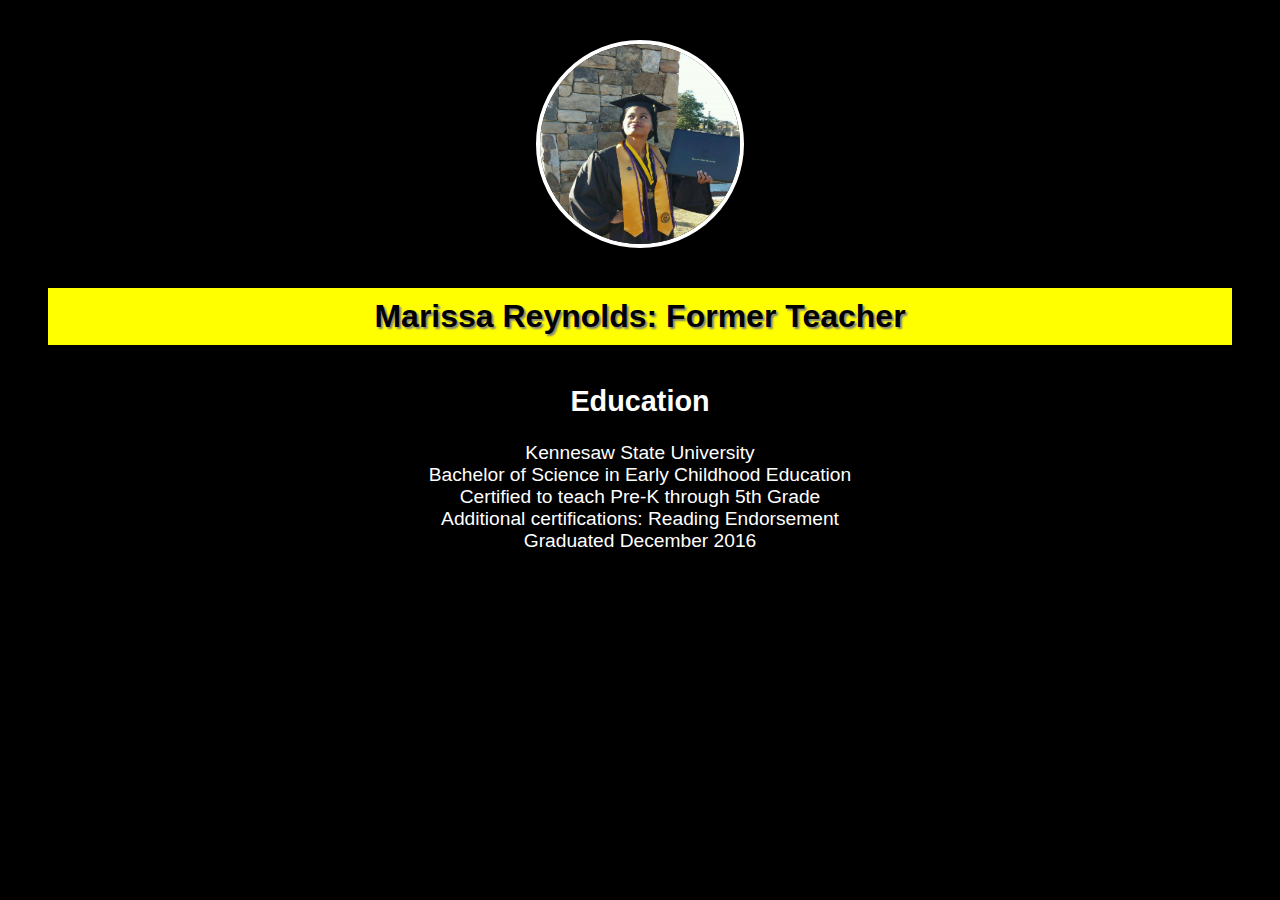
==== education.html @ 05fa78b2 "Project finalization" ====
<!DOCTYPE html>
<html class="html">
  <head>
    <title>Education</title>
    <link rel="stylesheet" href="resume.css">
  </head>
  <body>
    <img src="images/ksu.jpg" alt="Picture of Marissa Reynolds at Graduation" class="education-pic">
    <h1 class="education-heading">Marissa Reynolds: Former Teacher</h1>
    <div class="education-body">
    <h2>Education</h2>
    <ul.no-bullets>
      <li>Kennesaw State University</li>
      <li>Bachelor of Science in Early Childhood Education</li>
      <li>Certified to teach Pre-K through 5th Grade</li>
      <li>Additional certifications: Reading Endorsement</li>
      <li>Graduated December 2016</li>
    </ul.no-bullets>
    </div>
  </body>   
</html>
---- resume.css ----
.html{
  background-color: black;
}

body {
font-family: "arial";
}

.main-image {
  border: black solid 4px;
  border-radius: 50%;
}

.education-pic{
  border: white solid 4px;
  border-radius: 50%;
  display: block;
  margin-left: auto;
  margin-right: auto;
  width: 200px;
  height: 200px;
  margin-top: 40px;
}

.education-pic:hover{
  transform:scale(1.2);
}

h1{
  background-color: #60c2e6;
  padding: 5px;
}

.section-title{
  text-transform:capitalize;
}

.education-heading{
  background-color: yellow;
  text-align: center;
  padding: 10px;
  margin: 40px;
  text-shadow:2px 2px 2px gray;
}

.education-body{
  font-family:"arial";
  text-align: center;
  color: white;
  font-size: larger;
}
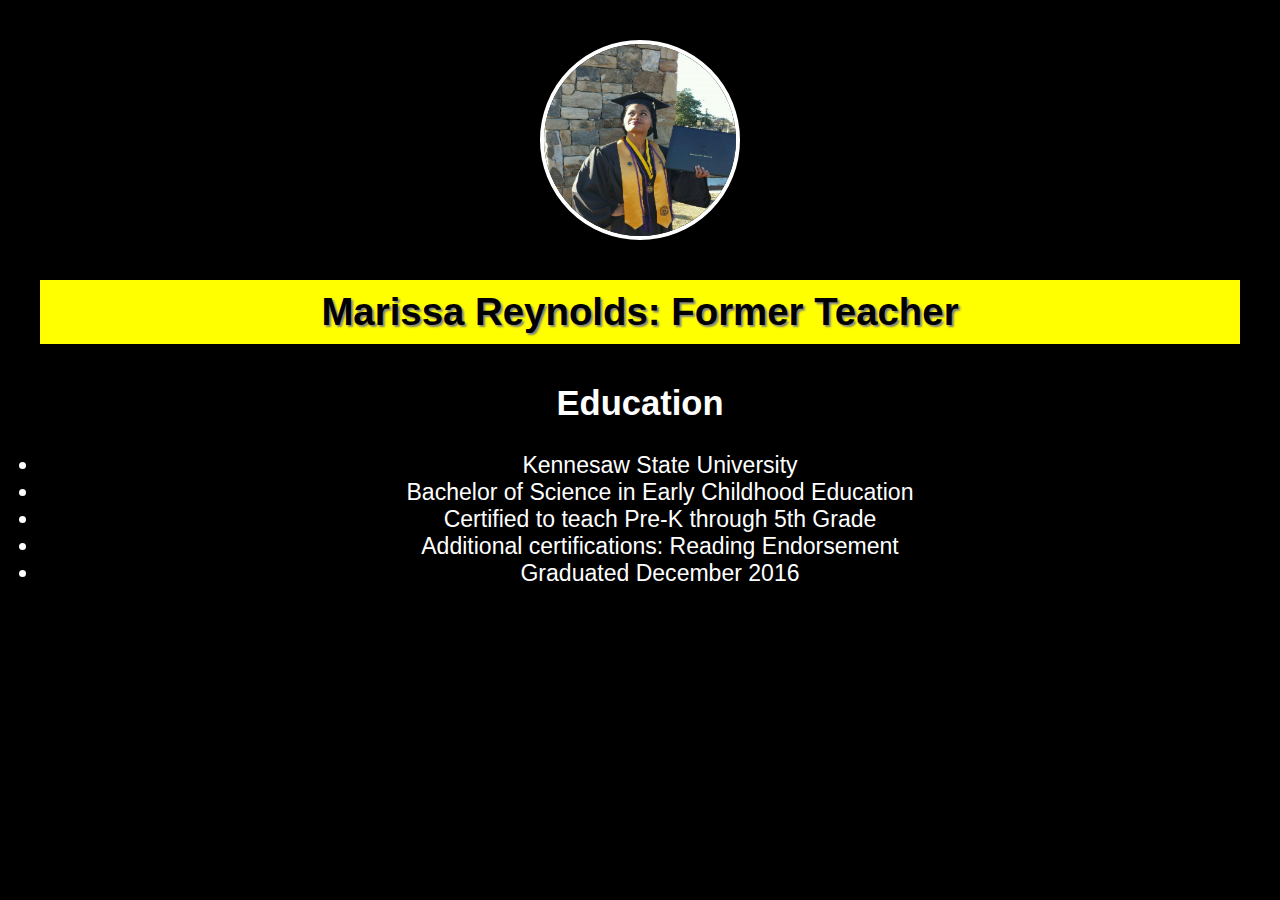
==== commit 91e972da: "Actual Final Project 1" ====
--- a/education.html
+++ b/education.html
@@ -1,21 +1,21 @@
 <!DOCTYPE html>
-<html class="html">
+<html lang="en" class="html">
   <head>
     <title>Education</title>
-    <link rel="stylesheet" href="resume.css">
+    <link rel="stylesheet" href="styles.css">
   </head>
-  <body>
+  <body class="education-body">
     <img src="images/ksu.jpg" alt="Picture of Marissa Reynolds at Graduation" class="education-pic">
     <h1 class="education-heading">Marissa Reynolds: Former Teacher</h1>
     <div class="education-body">
     <h2>Education</h2>
-    <ul.no-bullets>
+    <ul>
       <li>Kennesaw State University</li>
       <li>Bachelor of Science in Early Childhood Education</li>
       <li>Certified to teach Pre-K through 5th Grade</li>
       <li>Additional certifications: Reading Endorsement</li>
       <li>Graduated December 2016</li>
-    </ul.no-bullets>
+    </ul>
     </div>
   </body>   
 </html>--- a/styles.css
+++ b/styles.css
@@ -0,0 +1,270 @@
+/* Global Layout Set-up */
+* { 
+  box-sizing: border-box;
+}
+  
+body {
+  margin: 0;
+  padding: 0;
+  text-align: center;
+  font-family: 'Roboto', sans-serif;
+  color: #222;
+  background: #f7f5f0;
+}
+/* Link Styles */
+
+a {
+  text-decoration: none;
+  color: white;
+}
+a:hover {
+  color: #6633ff;
+}
+
+
+/* Section Styles */
+
+.main-nav {
+  width: 100%;
+  background: black;
+  background-image: linear-gradient(to right, #ffb58a , #ff0065);
+  min-height: 30px;
+  padding: 10px;
+  position: fixed;
+  text-align: center;
+}
+.nav {
+  display: flex;
+  justify-content: space-around;
+  font-weight: 700;
+  list-style-type: none;
+  margin: 0 auto;
+  padding: 0;
+}
+
+.nav .name {
+    display: block;
+    margin-right: auto;
+    color: white;
+}
+.nav li {
+  padding: 5px 10px 10px 10px;
+}
+.nav a {
+  transition: all .5s;
+}
+.nav a:hover {
+  color: white
+}
+
+header {
+  text-align: center;
+  background: url('images/atl.jpg') no-repeat top center ;
+  background-size:cover;
+  overflow: hidden;
+  padding-top: 60px;
+}
+header {
+  line-height: 1.5;
+}
+header .profile-image {
+  margin-top: 50px;
+  width: 150px;
+  height: 150px;
+  border-radius: 50%;
+  border: 3px solid white;
+  transition: all .5s;
+}
+header .profile-image:hover {
+  transform: scale(1.5) rotate(210deg);
+}
+.tag {
+  background-color: rgba(255, 255, 255, .8);
+  text-shadow:2px 2px 2px #ff9904;
+  color: black;
+  padding: 10px;
+  border-radius: 5px;
+  display: table;
+  margin: 10px auto;
+  font-family: 'Roboto', sans-serif;
+} 
+.location {
+  background-color:rgba(255, 255, 255, .8);
+  color: #000000;
+  text-shadow:2px 2px 2px #ff9904;
+}
+.card {
+  margin: 30px;
+  padding: 20px 40px 40px;
+  max-width: 500px;
+  text-align: left;
+  background: #fff;
+  border-bottom: 4px solid #ccc;
+  border-radius: 6px;
+  transition: all .5s;
+}
+
+.card:hover {
+  border-color: #ff99ff;
+}
+
+ul.skills {
+  padding: 0;
+  text-align: center;
+}
+
+.skills li {
+  border-radius: 6px;
+  display: inline-block;
+  background: #ff9904;
+  color: white;
+  padding: 5px 10px;
+  margin: 2px;
+}
+
+.skills li:nth-child(odd) {
+  background: #ff0065;
+}
+
+footer {
+  padding: 20px 0 40px 20px;
+  text-align: center;
+  background: url('images/glitter.jpg');
+  padding-top: 60px;
+  background-size: cover;
+}
+
+footer .copyright {
+  top: -8px;
+  font-size: .75em;
+}
+
+footer ul {
+  list-style-type: none;
+  margin: 0;
+  padding: 0;
+}
+
+footer ul li {
+  display: inline-block;
+}
+
+a.social {
+  display: inline-block;
+  text-indent: -9999px;
+  margin-left: 5px;
+  width: 30px;
+  height: 30px;
+  background-size: 30px 30px;
+  opacity: .4;
+  transition: all .5s;
+}
+a.twitter {
+  background-image: url(images/twitter.svg);
+}
+a.linkedin {
+  background-image: url(images/linkedin.svg);
+}
+a.github {
+  background-image: url(images/github.svg);
+}
+a.social:hover {
+  opacity: 1;
+}
+.clearfix {
+  clear: both;
+}
+
+/* Styles for larger screens */
+@media screen and (min-width: 720px) {
+  
+  .flex {
+      display: -ms-flexbox;      /* TWEENER - IE 10 */
+      display: flex; 
+      max-width: 1200px;
+      -ms-flex-pack: distribute;
+      justify-content: space-around;
+      margin: 0 auto;
+  }
+
+  header {
+    min-height: 470px;
+  }
+
+  .nav {
+    max-width: 1200px;
+    padding: 0 30px;
+  }
+
+
+  main {
+    padding-top: 20px;
+  }
+
+  main p {
+    line-height: 1.6em;
+  }
+
+  footer {
+    font-size: 1.3em;
+    max-width: 1200px;
+    margin: 40px auto;
+  }
+}    
+
+/*Styles for the Work Experience and Education pages */
+
+  .html{
+    background-color: black;
+  }
+  
+  body {
+  font-family: "arial";
+  text-align: left;
+  }
+  
+  .main-image {
+    border: black solid 4px;
+    border-radius: 50%;
+  }
+  
+  h1{
+    background-color: #60c2e6;
+    padding: 5px;
+    text-shadow:2px 2px 2px white;
+  }
+  
+  .section-title{
+    text-transform:capitalize;
+  }
+  
+  .education-heading{
+    background-color: yellow;
+    text-align: center;
+    padding: 10px;
+    margin: 40px;
+    text-shadow:2px 2px 2px gray;
+    color: black;
+  }
+  
+  .education-body{
+    font-family:"arial";
+    text-align: center;
+    font-size: larger;
+    color: white;
+    background-color: black;
+  }  
+  .education-pic{
+    border: white solid 4px;
+    border-radius: 50%;
+    display: block;
+    margin-left: auto;
+    margin-right: auto;
+    width: 200px;
+    height: 200px;
+    margin-top: 40px;
+  }
+  
+  .education-pic:hover{
+    transform:scale(1.2);
+  }